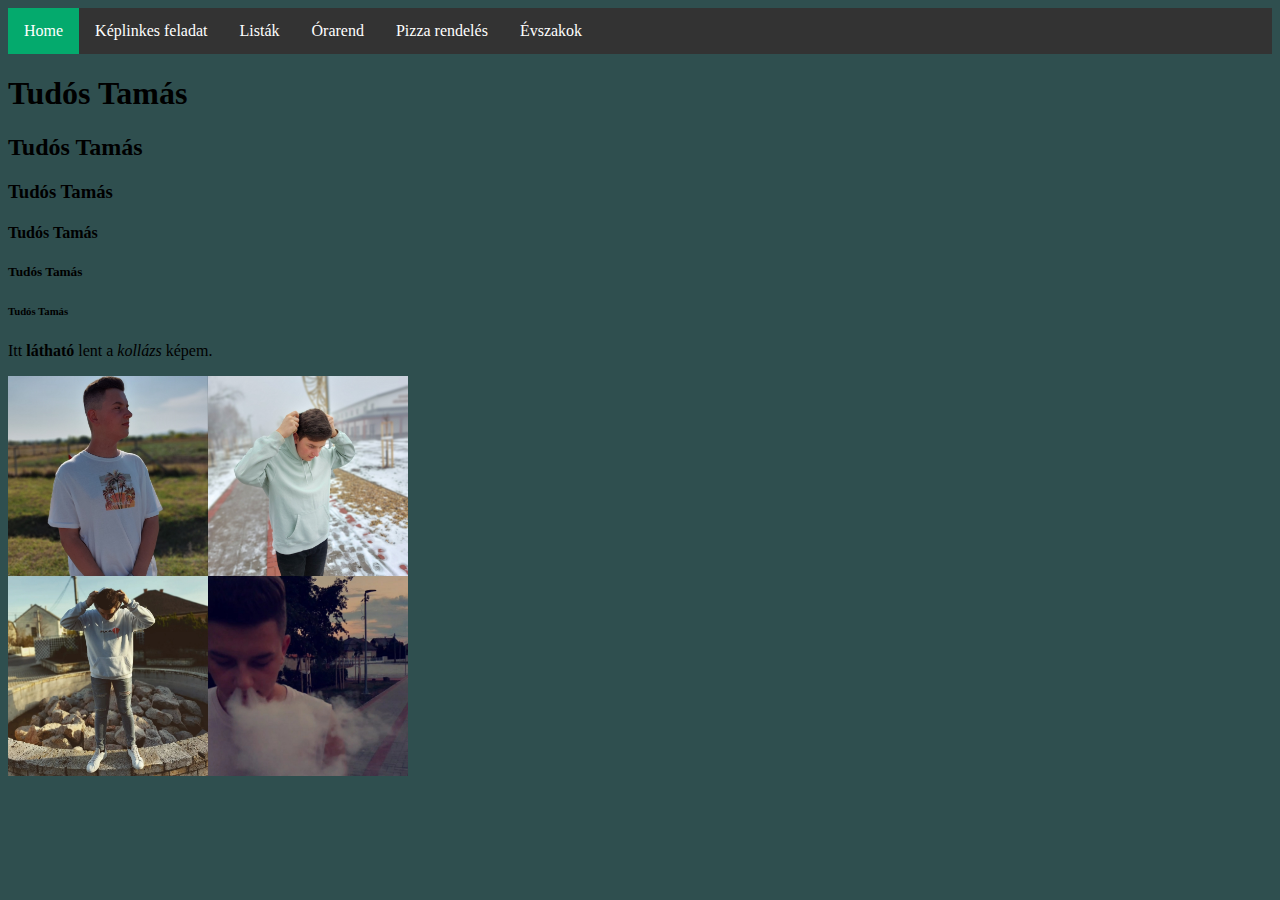
==== index.html @ 8c0d82e9 "Add files via upload" ====
<!DOCTYPE html>
<html lang="hu">
    <head>
        <meta charset="UTF-8">
        <meta http-equiv="X-UA-Compatible" content="IE=edge">
        <meta name="viewport" content="width=device-width, initial-scale=1.0">
        <title>TT Oldala</title>
        <link rel="stylesheet" href="style.css">
    </head>
    <body>
      <style>
          ul {
            list-style-type: none;
            margin: 0;
            padding: 0;
            overflow: hidden;
            background-color: #333;
          }
          
          li {
            float: left;
          }
          
          li a {
            display: block;
            color: white;
            text-align: center;
            padding: 14px 16px;
            text-decoration: none;
          }
          
          li a:hover:not(.active) {
            background-color: #111;
          }
          
          .active {
            background-color: #04AA6D;
          }
          </style>
          </head>
          <body>

            <ul>
              <li><a class="active" href="index.html">Home</a></li>
              <li><a href="kep.html">Képlinkes feladat</a></li>
              <li><a href="listak.html">Listák</a></li>
              <li><a href="tablazat.html">Órarend</a></li>
              <li><a href="urlap.html">Pizza rendelés</a></li>
              <li><a href="evszakok.html">Évszakok</a></li>
            </ul>
            
            </body>
            </html>
            
        
        <h1>Tudós Tamás</h1>
        <h2>Tudós Tamás</h2>
        <h3>Tudós Tamás</h3>
        <h4>Tudós Tamás</h4>
        <h5>Tudós Tamás</h5>
        <h6>Tudós Tamás</h6>

        <p>
            Itt <b>látható</b> lent a <i>kollázs</i> képem.
        </p>
        <img src="kollazskep.jpg" alt="TT kollázs képe" title="TT KOLLÁZSA" width="400px"> 
    

    </body>
</html>
---- style.css ----
body {
    background-color: darkslategrey;
}

a {
   text-decoration: none;
}

ul {
    margin: 0;
    padding: 0;
    overflow: hidden;
    background: #333;
  }
li {
    list-style-type: none;
    float: left;
  }
li a {
    display: block;
    color: white;
    text-align: center;
    padding: 14px 16px;
    text-decoration: none;
  }
li a:hover:not(.active) {
    background-color: #111;
  }
.active {
    background-color: #04AA6D;
  }

.orarend td {
    border: solid 1px #000; 
}

.pizza td {
    border: none; 
}

.ollist li {
    float: none;
    list-style-type: decimal;
}

.evszakok td {
      border: none;
}

.ullist  li {
    padding-left: 25px;
    float: none;
    list-style-position:inside;
    color: #1ced00;
    list-style-type:disc;
    background-color: darkslategrey;
}
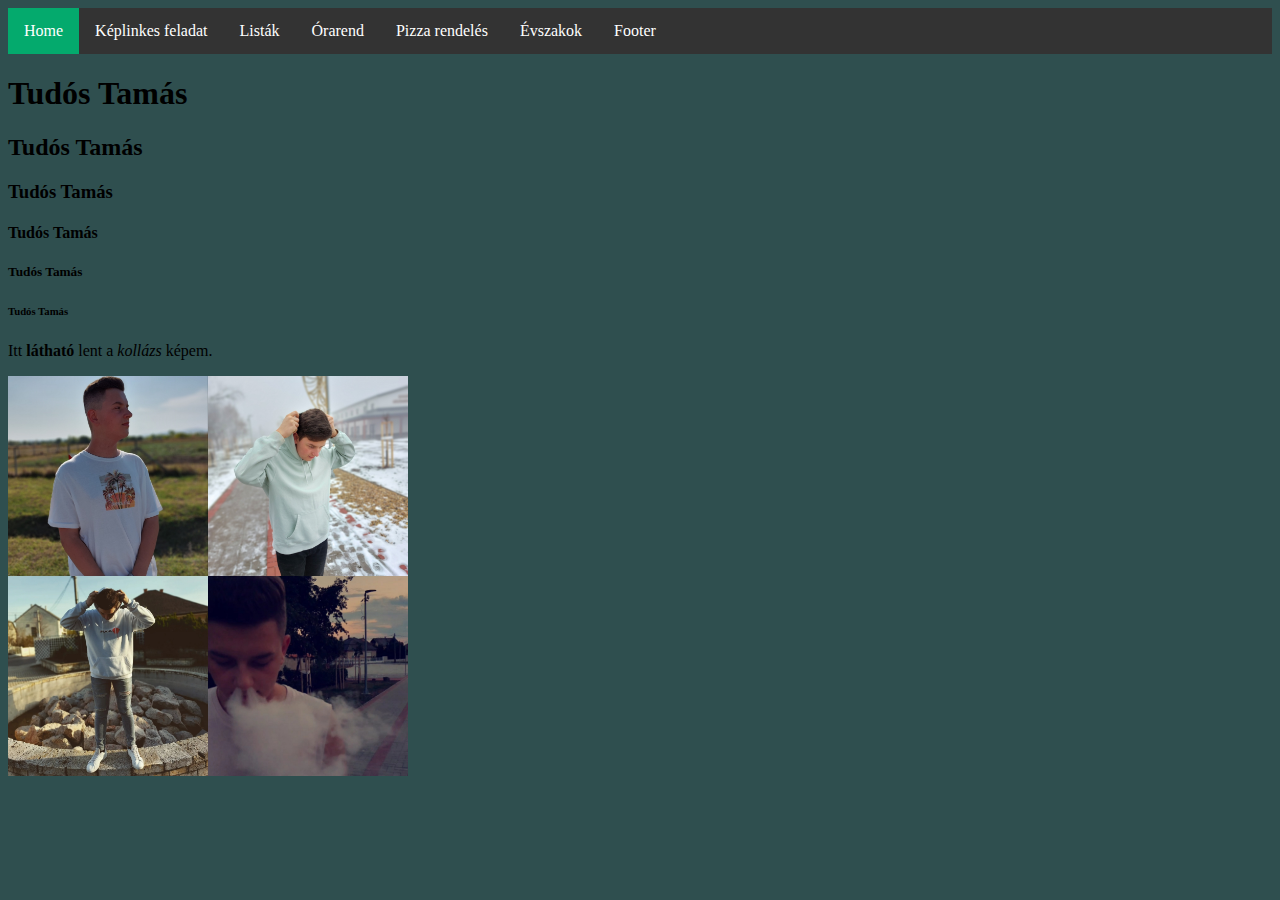
==== commit 1cc7cbcb: "Add files via upload" ====
--- a/index.html
+++ b/index.html
@@ -47,6 +47,7 @@
               <li><a href="tablazat.html">Órarend</a></li>
               <li><a href="urlap.html">Pizza rendelés</a></li>
               <li><a href="evszakok.html">Évszakok</a></li>
+              <li><a href="footer.html">Footer</a></li>
             </ul>
             
             </body>
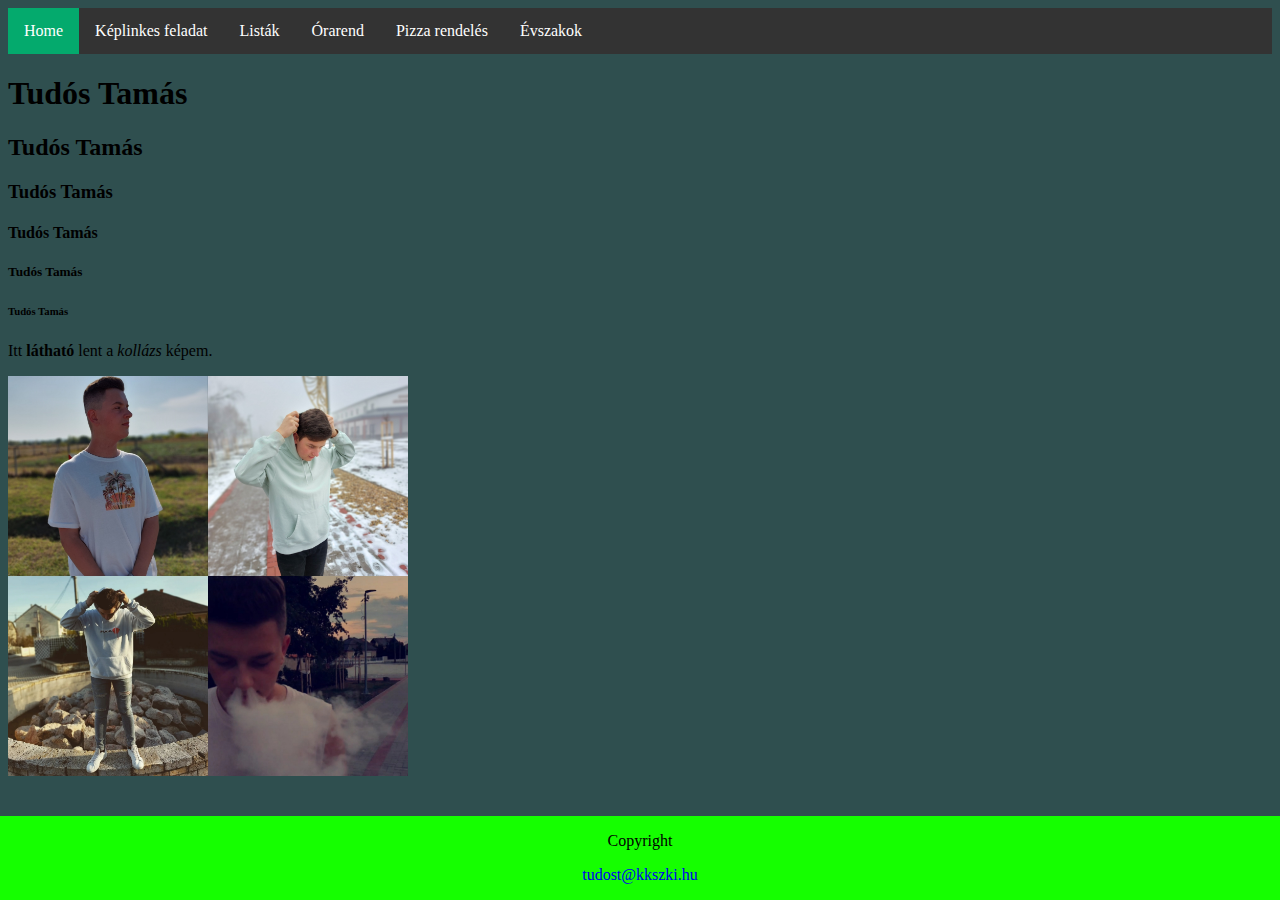
==== commit bc24d74b: "Add files via upload" ====
--- a/index.html
+++ b/index.html
@@ -6,6 +6,16 @@
         <meta name="viewport" content="width=device-width, initial-scale=1.0">
         <title>TT Oldala</title>
         <link rel="stylesheet" href="style.css">
+        <style>
+            footer { position: fixed;
+                left: 0;
+                bottom: 0;
+                width: 100%;
+                background-color: rgb(21, 255, 0);
+                color: rgb(0, 0, 0);
+                text-align: center;
+        }
+            </style>
     </head>
     <body>
       <style>
@@ -47,7 +57,6 @@
               <li><a href="tablazat.html">Órarend</a></li>
               <li><a href="urlap.html">Pizza rendelés</a></li>
               <li><a href="evszakok.html">Évszakok</a></li>
-              <li><a href="footer.html">Footer</a></li>
             </ul>
             
             </body>
@@ -65,6 +74,11 @@
             Itt <b>látható</b> lent a <i>kollázs</i> képem.
         </p>
         <img src="kollazskep.jpg" alt="TT kollázs képe" title="TT KOLLÁZSA" width="400px"> 
+
+        <footer>
+          <p>Copyright</p>
+          <p><a href="tudost@kkszki.hu">tudost@kkszki.hu</a></p>
+        </footer>
     
 
     </body>
--- a/style.css
+++ b/style.css
@@ -54,4 +54,7 @@
     color: #1ced00;
     list-style-type:disc;
     background-color: darkslategrey;
+}
+table, th, td {
+  border: 1px solid black;
 }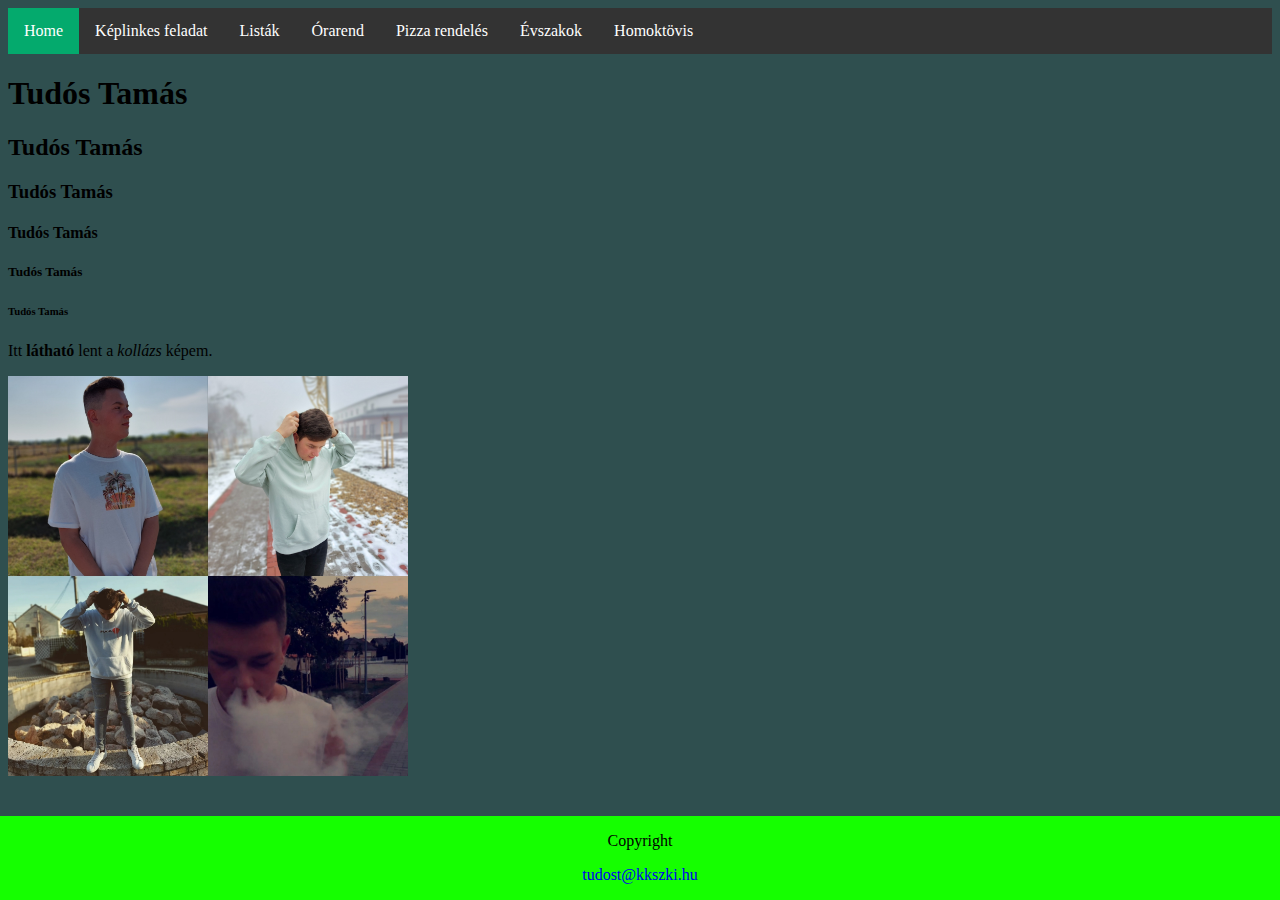
==== commit 791faac4: "Add files via upload" ====
--- a/index.html
+++ b/index.html
@@ -5,6 +5,12 @@
         <meta http-equiv="X-UA-Compatible" content="IE=edge">
         <meta name="viewport" content="width=device-width, initial-scale=1.0">
         <title>TT Oldala</title>
+        <link rel="apple-touch-icon" sizes="180x180" href="apple-touch-icon.png">
+    <link rel="icon" type="image/png" sizes="32x32" href="favicon-32x32.png">
+    <link rel="icon" type="image/png" sizes="16x16" href="favicon-16x16.png">
+    <link rel="manifest" href="/site.webmanifest">
+    <meta name="msapplication-TileColor" content="#da532c">
+    <meta name="theme-color" content="#ffffff">
         <link rel="stylesheet" href="style.css">
         <style>
             footer { position: fixed;
@@ -14,7 +20,7 @@
                 background-color: rgb(21, 255, 0);
                 color: rgb(0, 0, 0);
                 text-align: center;
-        }
+            }
             </style>
     </head>
     <body>
@@ -57,6 +63,7 @@
               <li><a href="tablazat.html">Órarend</a></li>
               <li><a href="urlap.html">Pizza rendelés</a></li>
               <li><a href="evszakok.html">Évszakok</a></li>
+              <li><a href="homoktovis.html">Homoktövis</a></li>
             </ul>
             
             </body>
--- a/style.css
+++ b/style.css
@@ -54,7 +54,4 @@
     color: #1ced00;
     list-style-type:disc;
     background-color: darkslategrey;
-}
-table, th, td {
-  border: 1px solid black;
 }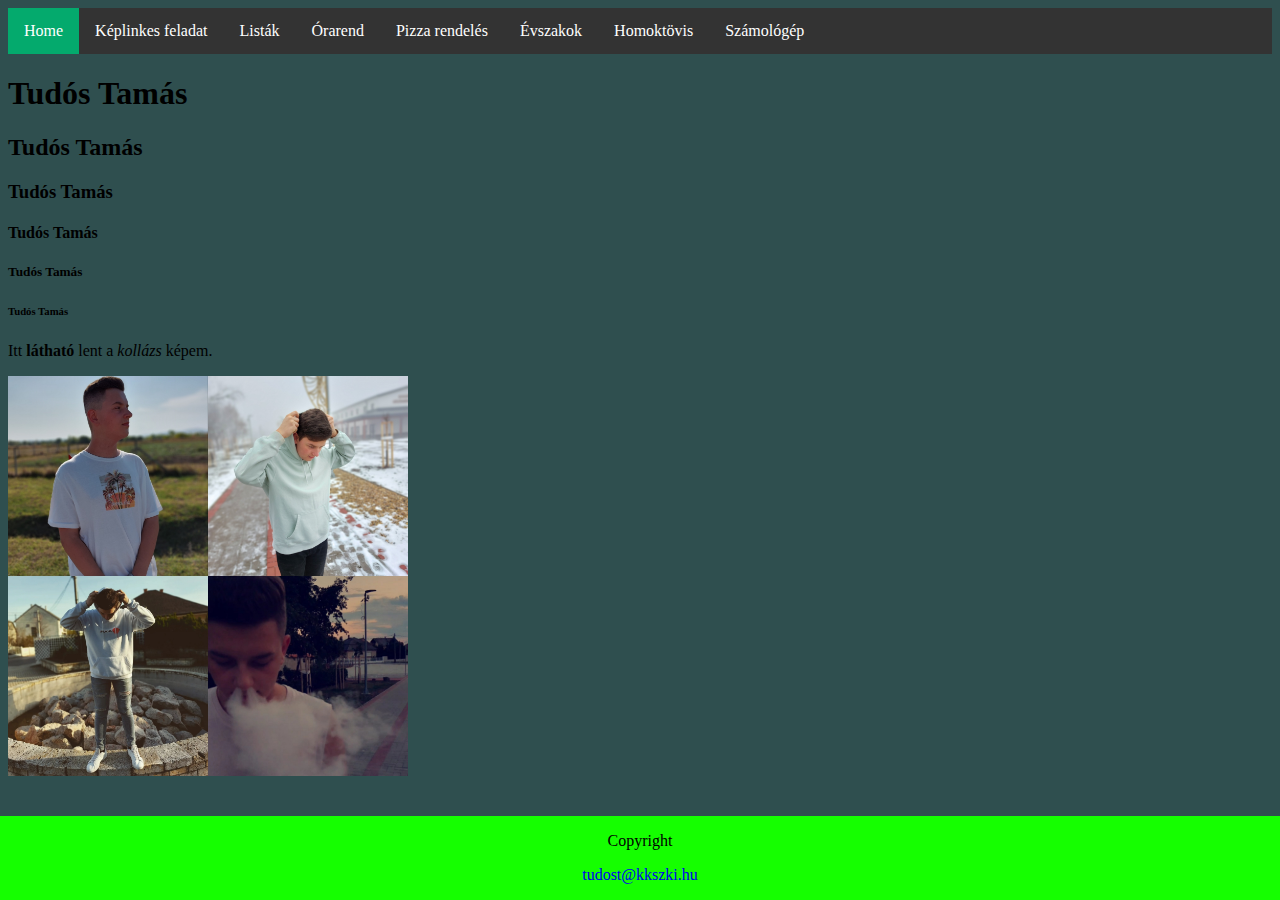
==== commit 361283ea: "Add files via upload" ====
--- a/index.html
+++ b/index.html
@@ -64,6 +64,7 @@
               <li><a href="urlap.html">Pizza rendelés</a></li>
               <li><a href="evszakok.html">Évszakok</a></li>
               <li><a href="homoktovis.html">Homoktövis</a></li>
+              <li><a href="szamologep.html">Számológép</a></li>
             </ul>
             
             </body>
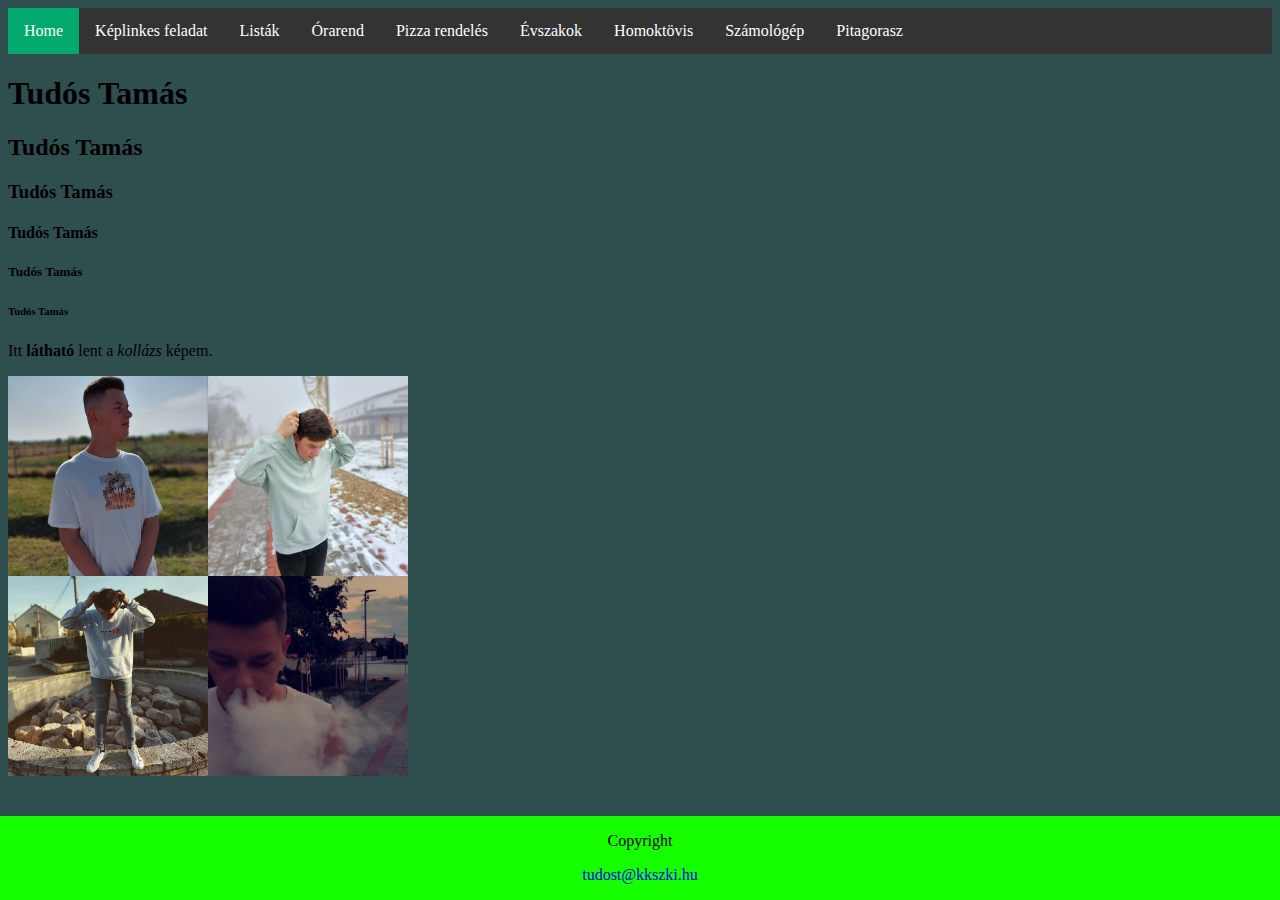
==== commit df4beb83: "Add files via upload" ====
--- a/index.html
+++ b/index.html
@@ -65,6 +65,7 @@
               <li><a href="evszakok.html">Évszakok</a></li>
               <li><a href="homoktovis.html">Homoktövis</a></li>
               <li><a href="szamologep.html">Számológép</a></li>
+              <li><a href="pitagorasz.html">Pitagorasz</a></li>
             </ul>
             
             </body>
